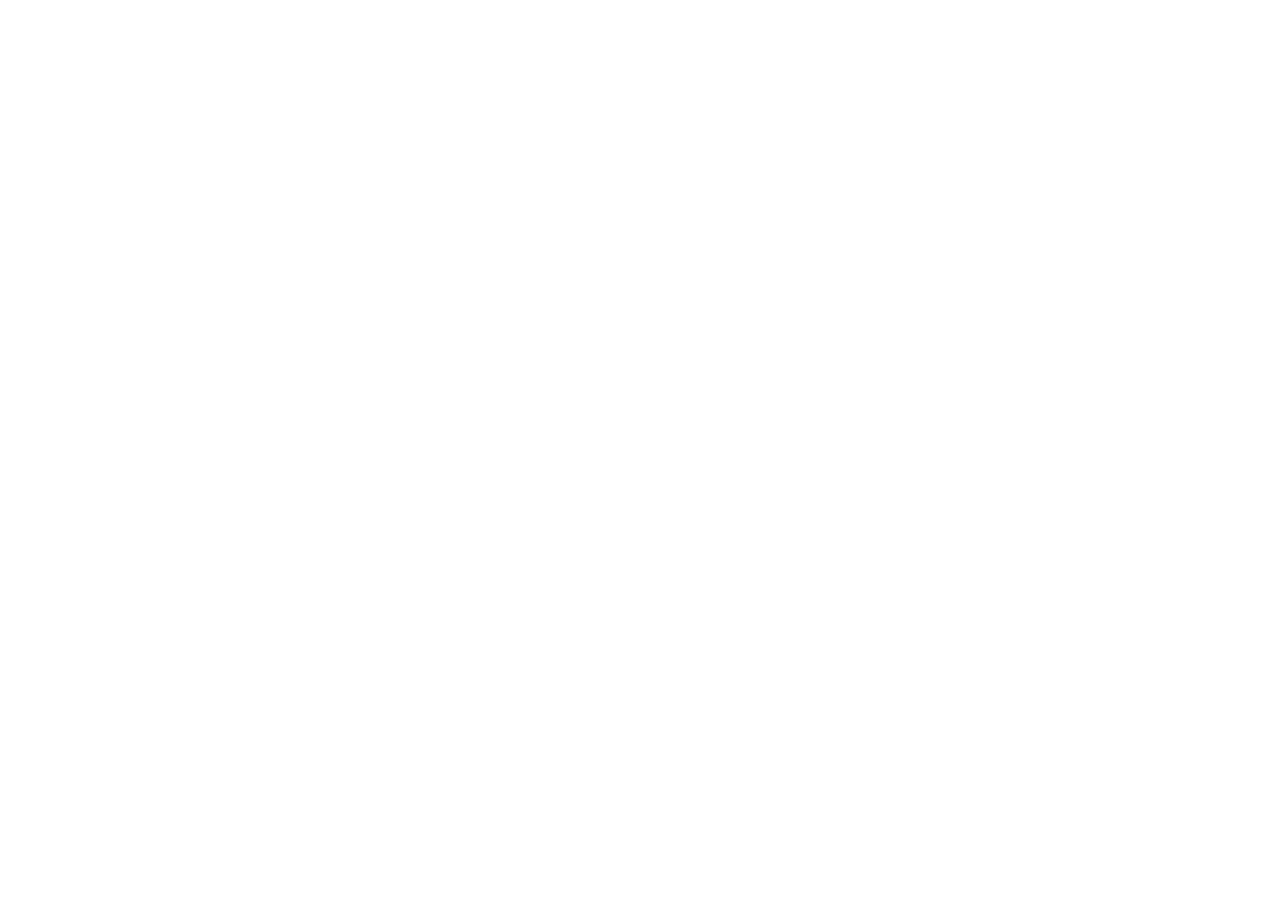
==== pag2.html @ 94cdd9d5 "Finalización de la primera pagina" ====
<!DOCTYPE html>
<html lang="en">
<head>
    <meta charset="UTF-8">
    <meta http-equiv="X-UA-Compatible" content="IE=edge">
    <meta name="viewport" content="width=device-width, initial-scale=1.0">
    <title>Pagina 2 Nivel texto</title>
</head>
<body>
    




    
</body>
</html>
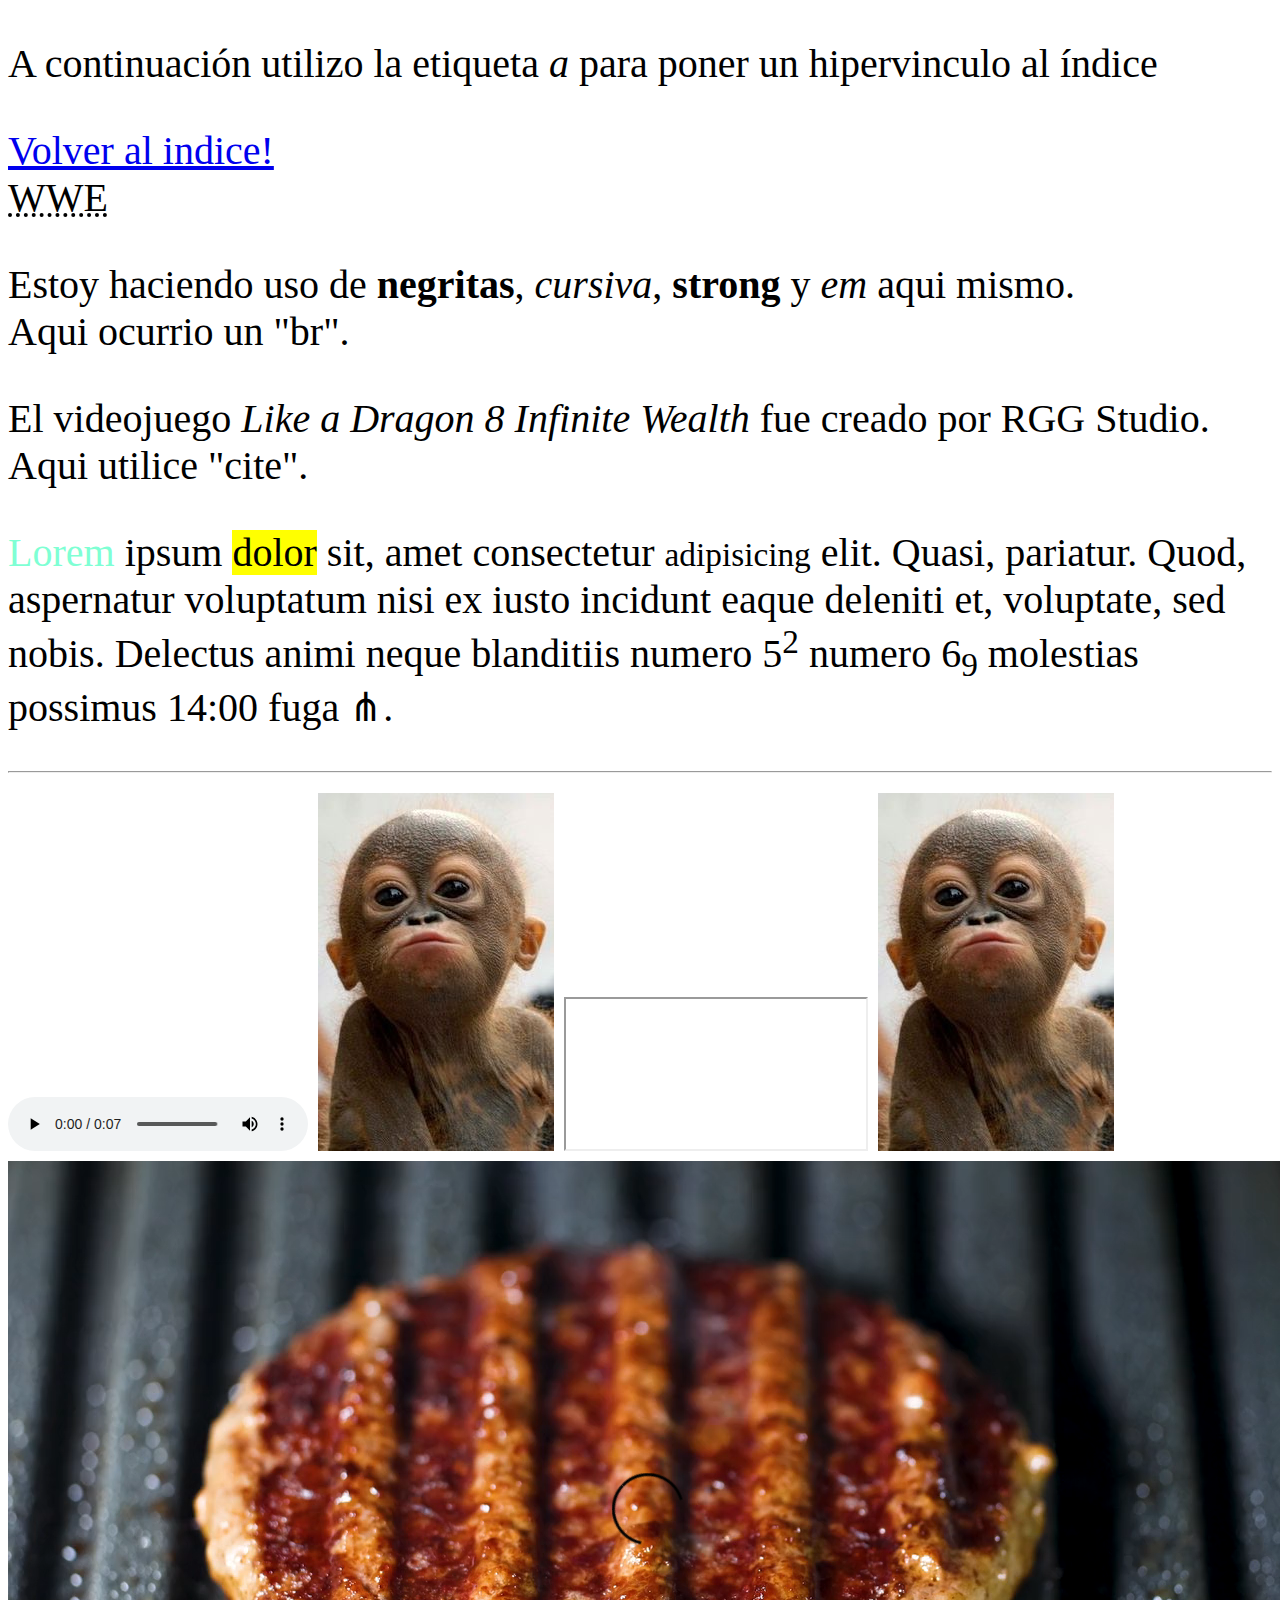
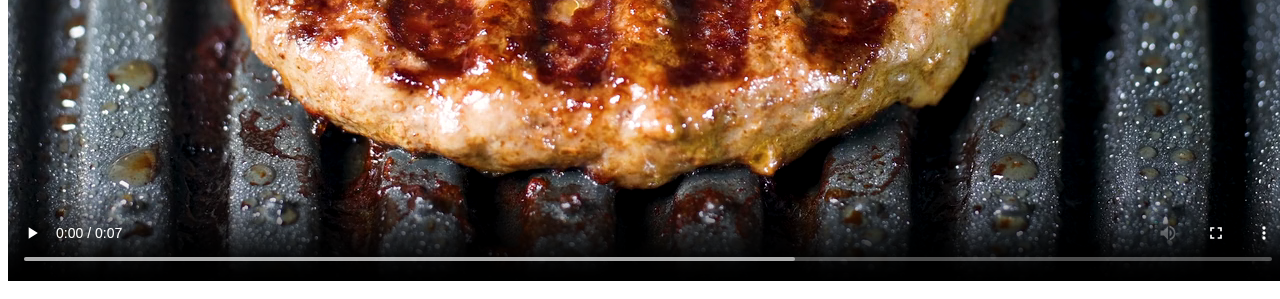
==== commit d5e585ca: "Evidencia Acabada" ====
--- a/pag2.html
+++ b/pag2.html
@@ -5,13 +5,32 @@
     <meta http-equiv="X-UA-Compatible" content="IE=edge">
     <meta name="viewport" content="width=device-width, initial-scale=1.0">
     <title>Pagina 2 Nivel texto</title>
+    <style>
+        body{font-size:40px;}
+    </style>
 </head>
 <body>
-    
+    <p>A continuación utilizo la etiqueta <i>a</i> para poner un hipervinculo al índice</p>
+    <a href="Index.html">Volver al indice!</a> <br>
+    <abbr title="World Wrestling Entertainment">WWE</abbr>
+    <p>
+        Estoy haciendo uso de <b>negritas</b>, <i>cursiva</i>, <strong>strong</strong> y <em>em</em> aqui mismo. <br> Aqui ocurrio un "br".
+    </p>
+    <p>
+        El videojuego <cite>Like a Dragon 8 Infinite Wealth</cite> fue creado por RGG Studio. Aqui utilice "cite".
+    </p>
+    <p>
+        <span style="color:aquamarine">Lorem</span> ipsum <mark>dolor</mark> sit, amet consectetur <small>adipisicing</small> elit. Quasi, pariatur. Quod, aspernatur voluptatum nisi ex iusto incidunt eaque deleniti et, voluptate, sed nobis.
+        Delectus animi neque blanditiis numero 5<sup>2</sup> numero 6<sub>9</sub> molestias possimus <time>14:00</time> fuga &fork;.
+    </p>
 
+    <hr>
 
+    <audio controls src="sonido.mp3">Sonidito</audio>
+    <embed src="changuito.jpg" type="image/jpg">
+    <iframe src="https://www.youtube.com/" title="Youtube">Youtube</iframe>
+    <img src="changuito.jpg" alt="Un changuillo">
+    <video controls src="carnita.mp4"></video>
 
-
-    
 </body>
 </html>